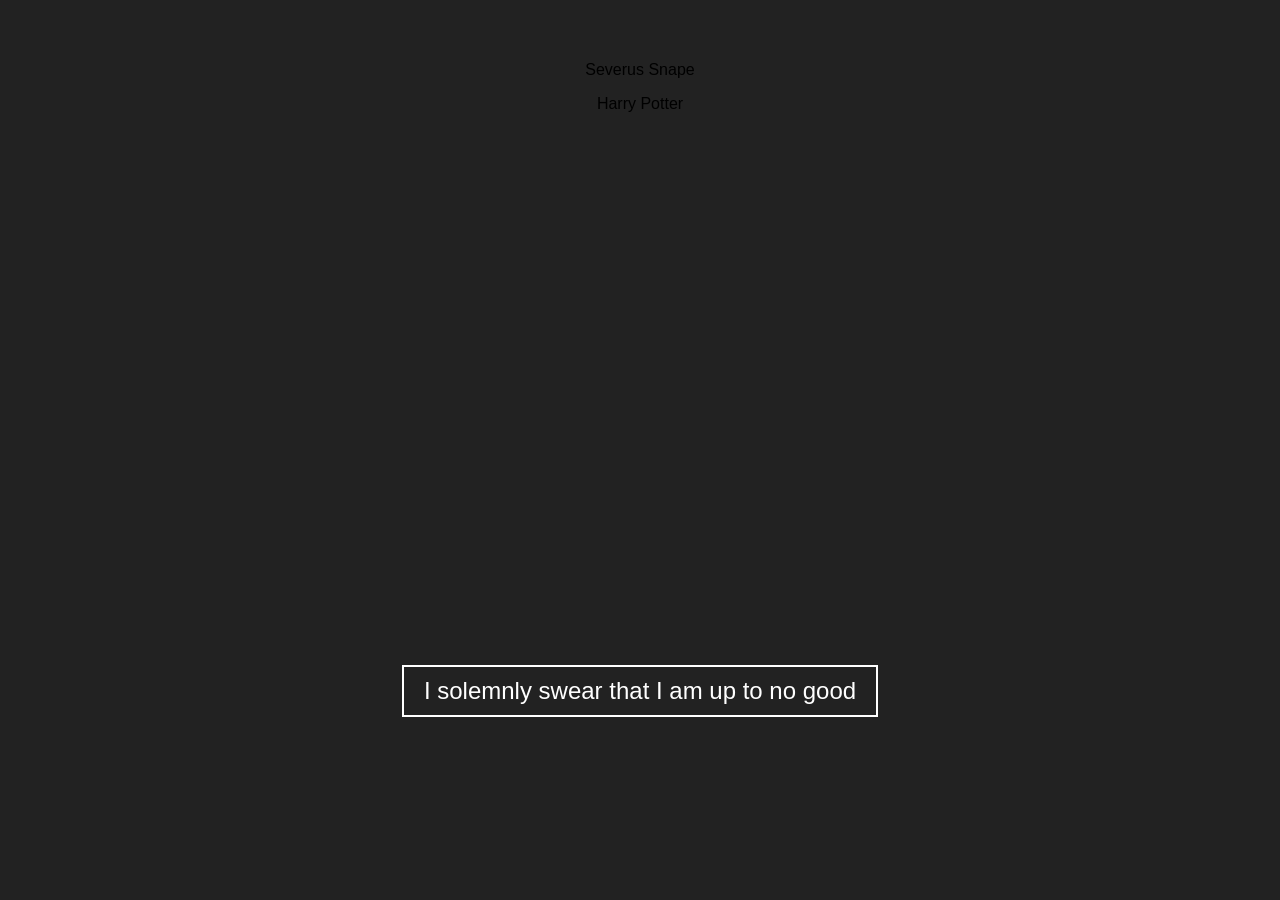
==== index.html @ ff9bb700 "1" ====
<!DOCTYPE html>
<html lang="en">
<head>
    <meta charset="UTF-8">
    <title>Jorge Luis Borges</title>
    <link rel="stylesheet" href="style.css">
</head>
<body>

<div class="main-content">
    <div class="map-base" id="mapBase">
        <div class="map-navigation">
            <a href="/great-hall" class="map-link">Great Hall</a>
            <a href="/library" class="map-link">The Library</a>
            <a href="/dungeons" class="map-link">The Dungeons</a>
        </div>

        <canvas id="footprintCanvas"></canvas>

        <div class="footsteps footsteps-1">
            <div class="footstep left"></div>
            <div class="footstep right"></div>
            <div class="scroll-name"><p>Severus Snape</p></div>
        </div>
        <div class="footsteps footsteps-2">
            <div class="footstep left"></div>
            <div class="footstep right"></div>
            <div class="scroll-name"><p>Harry Potter</p></div>
        </div>

        <div class="map-flap flap--1">
            <div class="map-flap__front"></div>
            <div class="map-flap__back"></div>
        </div>
        <div class="map-flap flap--2">
            <div class="map-flap__front"></div>
            <div class="map-flap__back"></div>
        </div>

        <div class="map-side side-1"><div class="front" style="--image: url('https://meowlivia.s3.us-east-2.amazonaws.com/codepen/map/8.png')"></div><div class="back"></div></div>
        <div class="map-side side-2"><div class="front" style="--image: url('https://meowlivia.s3.us-east-2.amazonaws.com/codepen/map/18.png')"></div><div class="back"></div></div>
        <div class="map-side side-3"><div class="front" style="--image: url('https://meowlivia.s3.us-east-2.amazonaws.com/codepen/map/7.png')"></div><div class="back"></div></div>
        <div class="map-side side-4"><div class="front" style="--image: url('https://meowlivia.s3.us-east-2.amazonaws.com/codepen/map/10.png')"></div><div class="back"></div></div>
        <div class="map-side side-5"><div class="front" style="--image: url('https://meowlivia.s3.us-east-2.amazonaws.com/codepen/map/6.png')"></div><div class="back"></div></div>
        <div class="map-side side-6"><div class="front" style="--image: url('https://meowlivia.s3.us-east-2.amazonaws.com/codepen/map/11.png')"></div><div class="back"></div></div>
    </div>
</div>

<div class="instructions">
    <button class="toggle-map js-toggle">I solemnly swear that I am up to no good</button>
</div>

<script src="https://code.jquery.com/jquery-3.6.0.min.js"></script>
<script src="script.js"></script>
</body>
</html>
---- style.css ----
body {
    background: #222;
    font-family: "Comfortaa", sans-serif;
    margin: 0;
    overflow: hidden;
}

.main-content {
    text-align: center;
    margin-top: 5vh;
}

/* Base Map Container */
.map-base {
    width: 306px;
    height: 600px;
    margin: auto;
    background: url("https://meowlivia.s3.us-east-2.amazonaws.com/codepen/map/9.png") center center / cover;
    position: relative;
    display: inline-block;
}

/* Links inside the map */
.map-navigation {
    position: absolute;
    width: 100%;
    top: 40%;
    z-index: 20;
    display: flex;
    flex-direction: column;
    gap: 20px;
    opacity: 0;
    pointer-events: none;
    transition: opacity 1s ease 2.5s;
}

.map-base.active .map-navigation {
    opacity: 1;
    pointer-events: all;
}

.map-link {
    color: #615349;
    text-decoration: none;
    font-weight: bold;
    font-family: 'Satisfy', cursive;
    font-size: 1.2rem;
}

.map-link:hover { text-decoration: underline; }

/* Canvas for cursor footsteps */
#footprintCanvas {
    position: absolute;
    top: 0;
    left: 0;
    width: 100%;
    height: 100%;
    z-index: 15;
    pointer-events: none;
}

/* 3D Flap & Side Logic */
.map-flap, .map-side {
    position: absolute;
    transform-style: preserve-3d;
    transition: 0.5s ease;
}

.map-flap {
    width: 100%;
    height: 25%;
    left: 0;
    top: 25%;
}

.map-flap__front, .map-flap__back {
    backface-visibility: hidden;
    width: 100%;
    height: 100%;
    position: absolute;
}

.map-flap__back { transform: scale(-1) rotateY(180deg); }

.flap--1 .map-flap__front { background: url("https://meowlivia.s3.us-east-2.amazonaws.com/codepen/map/mini-1.png") center left / cover; }
.flap--1 .map-flap__back { background: url("https://meowlivia.s3.us-east-2.amazonaws.com/codepen/map/mini-3.png") -3px 0 / cover; }
.flap--2 { top: 50%; }
.flap--2 .map-flap__front { background: url("https://meowlivia.s3.us-east-2.amazonaws.com/codepen/map/mini-2.png") center left / cover; }
.flap--2 .map-flap__back { background: url("https://meowlivia.s3.us-east-2.amazonaws.com/codepen/map/mini-4.png") -3px 0 / cover; }

.map-side { height: 600px; width: 152px; top: 0; }
.map-side .front, .map-side .back {
    width: 100%; height: 100%; position: absolute;
    background-size: cover; backface-visibility: hidden;
}
.map-side .back { background-image: url("https://meowlivia.s3.us-east-2.amazonaws.com/codepen/map/back.png"); }

.side-1 { left: 0; margin-left: 1.5px; }
.side-2 { left: 50%; margin-left: -2px; }
.side-3 { left: 0; margin-left: 3px; }
.side-3 .back { transform: rotateY(180deg); }
.side-4 { left: 50%; margin-left: -1px; }
.side-4 .back { transform: rotateY(180deg); }
.side-5 { left: 0; }
.side-5 .back { background-image: url("https://meowlivia.s3.us-east-2.amazonaws.com/codepen/map/1.png"); }
.side-6 { left: 50%; }
.side-6 .back { background-image: url("https://meowlivia.s3.us-east-2.amazonaws.com/codepen/map/17.png"); }

/* Active (Open) States */
.map-base.active .side-1 { transform: rotateY(180deg) skewY(2deg); transform-origin: center left; transition-delay: 0.6s; }
.map-base.active .side-2 { transform: rotateY(180deg) skewY(-2deg); transform-origin: center right; transition-delay: 0.6s; }
.map-base.active .flap--1 { transform: rotateX(180deg); transform-origin: top center; transition-delay: 1.5s; }
.map-base.active .flap--2 { transform: rotateX(180deg); transform-origin: bottom center; transition-delay: 1.8s; }

/* Footstep styling (simplified) */
.footstep {
    position: absolute;
    background: #615349;
    width: 6px;
    height: 12px;
    border-radius: 80% 80% 70% 70%/130% 130% 25% 25%;
    opacity: 0;
}

.map-base.active .footstep { opacity: 1; transition: 0.5s opacity 2.5s; }

/* Toggle Button */
.instructions { text-align: center; margin-top: 20px; }
.toggle-map {
    background: none; color: white; border: 2px solid white;
    padding: 10px 20px; cursor: pointer; font-size: 1.5rem;
}
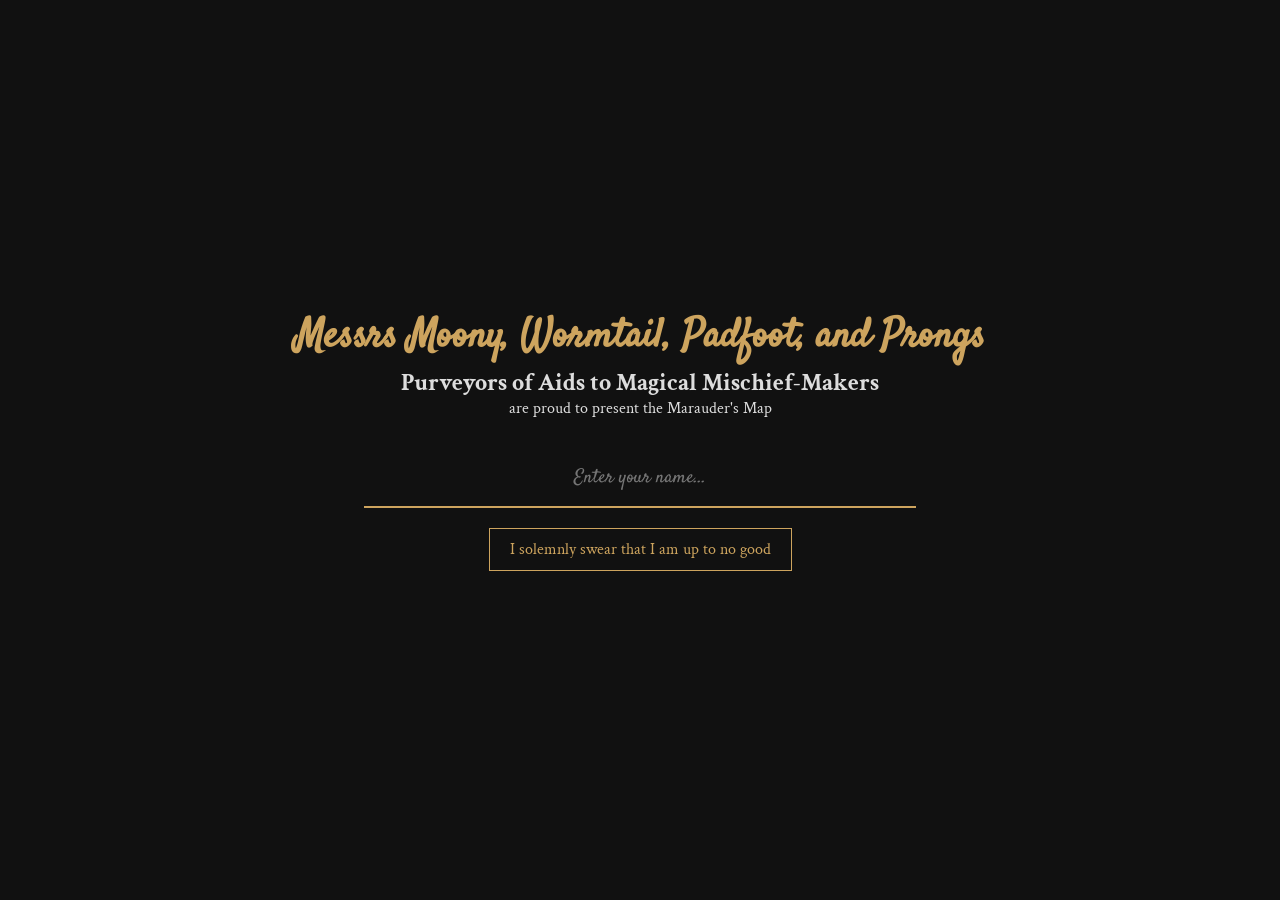
==== commit 3e3f39ff: "2" ====
--- a/index.html
+++ b/index.html
@@ -2,55 +2,26 @@
 <html lang="en">
 <head>
     <meta charset="UTF-8">
-    <title>Jorge Luis Borges</title>
+    <meta name="viewport" content="width=device-width, initial-scale=1.0">
+    <title>The Map Awaits</title>
     <link rel="stylesheet" href="style.css">
+    <link rel="preconnect" href="https://fonts.googleapis.com">
+    <link rel="preconnect" href="https://fonts.gstatic.com" crossorigin>
+    <link href="https://fonts.googleapis.com/css2?family=Crimson+Text:ital,wght@0,400;0,700;1,400&family=Satisfy&display=swap" rel="stylesheet">
 </head>
-<body>
+<body class="intro-body">
 
-<div class="main-content">
-    <div class="map-base" id="mapBase">
-        <div class="map-navigation">
-            <a href="/great-hall" class="map-link">Great Hall</a>
-            <a href="/library" class="map-link">The Library</a>
-            <a href="/dungeons" class="map-link">The Dungeons</a>
+    <div class="intro-container">
+        <h1 class="fade-in">Messrs Moony, Wormtail, Padfoot, and Prongs</h1>
+        <h2 class="fade-in delay-1">Purveyors of Aids to Magical Mischief-Makers</h2>
+        <p class="fade-in delay-2">are proud to present the Marauder's Map</p>
+        
+        <div class="input-group fade-in delay-3">
+            <input type="text" id="visitorName" placeholder="Enter your name..." autocomplete="off">
+            <button id="enterBtn">I solemnly swear that I am up to no good</button>
         </div>
+    </div>
 
-        <canvas id="footprintCanvas"></canvas>
-
-        <div class="footsteps footsteps-1">
-            <div class="footstep left"></div>
-            <div class="footstep right"></div>
-            <div class="scroll-name"><p>Severus Snape</p></div>
-        </div>
-        <div class="footsteps footsteps-2">
-            <div class="footstep left"></div>
-            <div class="footstep right"></div>
-            <div class="scroll-name"><p>Harry Potter</p></div>
-        </div>
-
-        <div class="map-flap flap--1">
-            <div class="map-flap__front"></div>
-            <div class="map-flap__back"></div>
-        </div>
-        <div class="map-flap flap--2">
-            <div class="map-flap__front"></div>
-            <div class="map-flap__back"></div>
-        </div>
-
-        <div class="map-side side-1"><div class="front" style="--image: url('https://meowlivia.s3.us-east-2.amazonaws.com/codepen/map/8.png')"></div><div class="back"></div></div>
-        <div class="map-side side-2"><div class="front" style="--image: url('https://meowlivia.s3.us-east-2.amazonaws.com/codepen/map/18.png')"></div><div class="back"></div></div>
-        <div class="map-side side-3"><div class="front" style="--image: url('https://meowlivia.s3.us-east-2.amazonaws.com/codepen/map/7.png')"></div><div class="back"></div></div>
-        <div class="map-side side-4"><div class="front" style="--image: url('https://meowlivia.s3.us-east-2.amazonaws.com/codepen/map/10.png')"></div><div class="back"></div></div>
-        <div class="map-side side-5"><div class="front" style="--image: url('https://meowlivia.s3.us-east-2.amazonaws.com/codepen/map/6.png')"></div><div class="back"></div></div>
-        <div class="map-side side-6"><div class="front" style="--image: url('https://meowlivia.s3.us-east-2.amazonaws.com/codepen/map/11.png')"></div><div class="back"></div></div>
-    </div>
-</div>
-
-<div class="instructions">
-    <button class="toggle-map js-toggle">I solemnly swear that I am up to no good</button>
-</div>
-
-<script src="https://code.jquery.com/jquery-3.6.0.min.js"></script>
-<script src="script.js"></script>
+    <script src="script.js"></script>
 </body>
 </html>
--- a/style.css
+++ b/style.css
@@ -1,133 +1,299 @@
+/* --- VARIABLES --- */
+:root {
+    --brown: #4a3b32; /* Darker ink color */
+    --paper: #f0e6d2; /* Parchment color */
+    --paper-texture: url("https://www.transparenttextures.com/patterns/aged-paper.png"); 
+}
+
+/* --- GLOBAL RESET & TYPOGRAPHY --- */
+* {
+    box-sizing: border-box;
+    margin: 0;
+    padding: 0;
+}
+
 body {
-    background: #222;
-    font-family: "Comfortaa", sans-serif;
-    margin: 0;
-    overflow: hidden;
+    background-color: #222;
+    background-image: var(--paper-texture);
+    font-family: "Crimson Text", serif;
+    color: var(--brown);
+    overflow-x: hidden;
+}
+
+/* --- INTRO PAGE STYLES --- */
+.intro-body {
+    height: 100vh;
+    display: flex;
+    justify-content: center;
+    align-items: center;
+    background: #111;
+    color: #ddd;
+    text-align: center;
+}
+
+.intro-container h1 {
+    font-family: "Satisfy", cursive;
+    font-size: 2.5rem;
+    color: #cda45e;
+}
+
+.intro-container input {
+    padding: 15px;
+    font-family: "Satisfy", cursive;
+    font-size: 1.2rem;
+    background: transparent;
+    border: none;
+    border-bottom: 2px solid #cda45e;
+    color: #fff;
+    text-align: center;
+    margin-top: 30px;
+    width: 80%;
+}
+
+.intro-container input:focus {
+    outline: none;
+    border-bottom: 2px solid #fff;
+}
+
+.intro-container button {
+    display: block;
+    margin: 20px auto;
+    background: transparent;
+    border: 1px solid #cda45e;
+    color: #cda45e;
+    padding: 10px 20px;
+    font-family: "Crimson Text", serif;
+    font-size: 1rem;
+    cursor: pointer;
+    transition: 0.3s;
+}
+
+.intro-container button:hover {
+    background: #cda45e;
+    color: #111;
+}
+
+/* Animation Utilities */
+.fade-in { opacity: 0; animation: fadeIn 2s forwards; }
+.delay-1 { animation-delay: 1s; }
+.delay-2 { animation-delay: 2s; }
+.delay-3 { animation-delay: 3s; }
+
+@keyframes fadeIn { to { opacity: 1; } }
+
+/* --- MAP PAGE STYLES --- */
+.map-body {
+    background: #222; /* Fallback */
+    min-height: 100vh;
 }
 
 .main-content {
     text-align: center;
-    margin-top: 5vh;
-}
-
-/* Base Map Container */
+    height: 100vh;
+    display: flex;
+    align-items: center;
+    justify-content: center;
+    perspective: 1500px;
+    overflow: hidden; /* Hide overflow during animation */
+}
+
+/* --- THE MAP CORE (Adapted from Inspiration) --- */
 .map-base {
     width: 306px;
     height: 600px;
-    margin: auto;
+    position: relative;
     background: url("https://meowlivia.s3.us-east-2.amazonaws.com/codepen/map/9.png") center center / cover;
-    position: relative;
-    display: inline-block;
-}
-
-/* Links inside the map */
-.map-navigation {
-    position: absolute;
-    width: 100%;
-    top: 40%;
-    z-index: 20;
-    display: flex;
-    flex-direction: column;
-    gap: 20px;
-    opacity: 0;
+    transform-style: preserve-3d;
+    transition: transform 0.5s;
+}
+
+/* Responsive Scaling: Scale the whole map down on small screens */
+@media (max-width: 600px) {
+    .map-base {
+        transform: scale(0.6);
+    }
+}
+
+/* --- FLAPS & SIDES --- */
+.map-flap {
+    transform-style: preserve-3d;
+    position: absolute;
+    width: 100%;
+    height: 25%;
+    left: 0;
+    transition: 0.5s ease;
+}
+
+.map-flap__front, .map-flap__back {
+    backface-visibility: hidden;
+    width: 100%;
+    height: 100%;
+    position: absolute;
+}
+.map-flap__back { transform: scale(-1) rotateY(180deg); }
+
+.flap--1 {
+    top: 25%;
+    z-index: 5;
+}
+.flap--1 .map-flap__front { background: url("https://meowlivia.s3.us-east-2.amazonaws.com/codepen/map/mini-1.png") center left / cover; }
+.flap--1 .map-flap__back { background: url("https://meowlivia.s3.us-east-2.amazonaws.com/codepen/map/mini-3.png") -3px 0/ cover; }
+
+.flap--2 {
+    top: 50%;
+    z-index: 5;
+}
+.flap--2 .map-flap__front { background: url("https://meowlivia.s3.us-east-2.amazonaws.com/codepen/map/mini-2.png") center left / cover; }
+.flap--2 .map-flap__back { background: url("https://meowlivia.s3.us-east-2.amazonaws.com/codepen/map/mini-4.png") -3px 0/ cover; }
+
+/* Side Panels */
+.map-side {
+    height: 600px;
+    width: 152px;
+    position: absolute;
+    transform-style: preserve-3d;
+    transition: 0.3s ease;
+    top: 0;
+}
+
+.map-side .front, .map-side .back {
+    width: 100%;
+    height: 100%;
+    position: absolute;
+    background-size: cover;
+    backface-visibility: hidden;
+}
+
+.map-side .back { background-image: url(https://meowlivia.s3.us-east-2.amazonaws.com/codepen/map/back.png); }
+
+.side-1 { left: 0; margin-left: 1.5px; z-index: 4; }
+.side-2 { left: 50%; margin-left: -2px; z-index: 4; }
+
+.side-3 { left: 0; margin-left: 3px; z-index: 3; }
+.side-3 .back { transform: rotateY(180deg); }
+
+.side-4 { left: 50%; margin-left: -1px; z-index: 3; }
+.side-4 .back { transform: rotateY(180deg); }
+
+.side-5 { left: 0; z-index: 2; }
+.side-5 .back { background-image: url(https://meowlivia.s3.us-east-2.amazonaws.com/codepen/map/1.png); }
+
+.side-6 { left: 50%; z-index: 2; }
+.side-6 .back { background-image: url(https://meowlivia.s3.us-east-2.amazonaws.com/codepen/map/17.png); }
+
+
+/* --- OPEN STATE ANIMATION --- */
+.map-base.active .flap--1 { transform: rotateX(180deg); transform-origin: top center; transition: 0.6s transform 1s; }
+.map-base.active .flap--2 { transform: rotateX(180deg); transform-origin: bottom center; transition: 0.6s transform 1.2s; }
+
+.map-base.active .side-1 { transform-origin: center left; transform: rotateY(180deg) skewY(2deg); transition: 0.5s all ease-in-out 0.6s; }
+.map-base.active .side-1 .front { transform: rotateY(180deg); }
+
+.map-base.active .side-2 { transform-origin: center right; transform: rotateY(180deg) skewY(-2deg); transition: 0.5s all ease-in-out 0.6s; }
+.map-base.active .side-2 .front { transform: rotateY(180deg); }
+
+.map-base.active .side-3 { left: -50%; transform: skewY(2deg) translateX(-100%); top: 8px; transition: 0.5s transform ease 0.8s, 0.3s left ease 0.8s, 0.5s top ease 0.8s; }
+.map-base.active .side-4 { left: 100%; transform: skewY(-2deg) translateX(100%); top: 8px; margin-left: -7px; transition: 0.5s transform ease 0.8s, 0.3s left ease 0.8s, 0.5s top ease 0.8s, 0.5s margin ease 0.8s; }
+
+.map-base.active .side-5 { left: -100%; transform-origin: center left; transform: rotateY(180deg); transition: 0.5s transform, 0.7s left 0.8s, 0.2s margin 0.8s; top: 0px; margin-left: 4px; }
+.map-base.active .side-5 .front { transform: rotateY(180deg); }
+
+.map-base.active .side-6 { left: 150%; transform: rotateY(180deg); transform-origin: center right; margin-left: -8px; transition: 0.5s transform 0.3s, 0.7s left 0.8s, 0.5s top 0.8s, 0.5s margin 0.8s; }
+.map-base.active .side-6 .front { transform: rotateY(180deg); }
+
+/* --- LINKS / NAVIGATION --- */
+.map-link {
+    position: absolute;
+    text-decoration: none;
+    color: var(--brown);
+    font-family: "Satisfy", cursive;
+    font-size: 1.2rem;
+    padding: 10px;
+    border: 1px dashed var(--brown);
+    background: rgba(240, 230, 210, 0.7);
+    transition: 0.3s;
+    opacity: 0; /* Hidden until map opens */
     pointer-events: none;
-    transition: opacity 1s ease 2.5s;
-}
-
-.map-base.active .map-navigation {
+    z-index: 100;
+    text-align: center;
+    box-shadow: 0 0 5px rgba(0,0,0,0.2);
+}
+
+.map-link span { display: block; font-weight: bold; }
+.map-link small { font-family: "Crimson Text", serif; font-size: 0.9rem; }
+
+.map-link:hover {
+    background: var(--brown);
+    color: #fff;
+    border-style: solid;
+}
+
+/* Positioning Links */
+.left-link { top: 40%; left: 20%; transform: rotate(-5deg); }
+.right-link { top: 40%; right: 20%; transform: rotate(5deg); }
+.center-link { bottom: 50px; left: 50%; transform: translateX(-50%); width: 120px; }
+
+/* Reveal links only when map is active */
+.map-base.active .map-link {
     opacity: 1;
-    pointer-events: all;
-}
-
-.map-link {
-    color: #615349;
-    text-decoration: none;
-    font-weight: bold;
-    font-family: 'Satisfy', cursive;
-    font-size: 1.2rem;
-}
-
-.map-link:hover { text-decoration: underline; }
-
-/* Canvas for cursor footsteps */
-#footprintCanvas {
-    position: absolute;
+    pointer-events: auto;
+    transition: opacity 1s ease 2s; /* Delay appearance until map unfolds */
+}
+
+/* --- FOOTPRINTS & CURSOR --- */
+.cursor-follower {
+    position: fixed;
+    pointer-events: none; /* Let clicks pass through */
+    z-index: 9999;
     top: 0;
     left: 0;
-    width: 100%;
-    height: 100%;
-    z-index: 15;
+    will-change: transform;
+}
+
+#cursor-name {
+    background: url('https://meowlivia.s3.us-east-2.amazonaws.com/codepen/map/scroll.svg') center center / cover;
+    padding: 5px 20px;
+    font-family: "Satisfy", cursive;
+    color: var(--brown);
+    font-weight: bold;
+    font-size: 1.1rem;
+    white-space: nowrap;
+    position: absolute;
+    top: -40px;
+    left: 10px;
+}
+
+.footprint {
+    position: absolute;
+    width: 10px;
+    height: 18px;
+    background: var(--brown);
+    border-radius: 50% 50% 50% 50% / 60% 60% 40% 40%; /* Shoe shape */
+    opacity: 0.6;
     pointer-events: none;
-}
-
-/* 3D Flap & Side Logic */
-.map-flap, .map-side {
-    position: absolute;
-    transform-style: preserve-3d;
-    transition: 0.5s ease;
-}
-
-.map-flap {
-    width: 100%;
-    height: 25%;
-    left: 0;
-    top: 25%;
-}
-
-.map-flap__front, .map-flap__back {
-    backface-visibility: hidden;
-    width: 100%;
-    height: 100%;
-    position: absolute;
-}
-
-.map-flap__back { transform: scale(-1) rotateY(180deg); }
-
-.flap--1 .map-flap__front { background: url("https://meowlivia.s3.us-east-2.amazonaws.com/codepen/map/mini-1.png") center left / cover; }
-.flap--1 .map-flap__back { background: url("https://meowlivia.s3.us-east-2.amazonaws.com/codepen/map/mini-3.png") -3px 0 / cover; }
-.flap--2 { top: 50%; }
-.flap--2 .map-flap__front { background: url("https://meowlivia.s3.us-east-2.amazonaws.com/codepen/map/mini-2.png") center left / cover; }
-.flap--2 .map-flap__back { background: url("https://meowlivia.s3.us-east-2.amazonaws.com/codepen/map/mini-4.png") -3px 0 / cover; }
-
-.map-side { height: 600px; width: 152px; top: 0; }
-.map-side .front, .map-side .back {
-    width: 100%; height: 100%; position: absolute;
-    background-size: cover; backface-visibility: hidden;
-}
-.map-side .back { background-image: url("https://meowlivia.s3.us-east-2.amazonaws.com/codepen/map/back.png"); }
-
-.side-1 { left: 0; margin-left: 1.5px; }
-.side-2 { left: 50%; margin-left: -2px; }
-.side-3 { left: 0; margin-left: 3px; }
-.side-3 .back { transform: rotateY(180deg); }
-.side-4 { left: 50%; margin-left: -1px; }
-.side-4 .back { transform: rotateY(180deg); }
-.side-5 { left: 0; }
-.side-5 .back { background-image: url("https://meowlivia.s3.us-east-2.amazonaws.com/codepen/map/1.png"); }
-.side-6 { left: 50%; }
-.side-6 .back { background-image: url("https://meowlivia.s3.us-east-2.amazonaws.com/codepen/map/17.png"); }
-
-/* Active (Open) States */
-.map-base.active .side-1 { transform: rotateY(180deg) skewY(2deg); transform-origin: center left; transition-delay: 0.6s; }
-.map-base.active .side-2 { transform: rotateY(180deg) skewY(-2deg); transform-origin: center right; transition-delay: 0.6s; }
-.map-base.active .flap--1 { transform: rotateX(180deg); transform-origin: top center; transition-delay: 1.5s; }
-.map-base.active .flap--2 { transform: rotateX(180deg); transform-origin: bottom center; transition-delay: 1.8s; }
-
-/* Footstep styling (simplified) */
-.footstep {
-    position: absolute;
-    background: #615349;
-    width: 6px;
-    height: 12px;
-    border-radius: 80% 80% 70% 70%/130% 130% 25% 25%;
-    opacity: 0;
-}
-
-.map-base.active .footstep { opacity: 1; transition: 0.5s opacity 2.5s; }
-
-/* Toggle Button */
-.instructions { text-align: center; margin-top: 20px; }
-.toggle-map {
-    background: none; color: white; border: 2px solid white;
-    padding: 10px 20px; cursor: pointer; font-size: 1.5rem;
+    animation: fadeOut 2s forwards;
+    z-index: 9998;
+}
+
+@keyframes fadeOut {
+    0% { opacity: 0.6; }
+    100% { opacity: 0; transform: scale(0.8); }
+}
+
+/* Controls */
+.controls {
+    position: fixed;
+    bottom: 20px;
+    width: 100%;
+    text-align: center;
+    z-index: 200;
+}
+.controls button {
+    font-family: "Satisfy", cursive;
+    background: rgba(0,0,0,0.5);
+    color: #fff;
+    border: 1px solid #fff;
+    padding: 10px 20px;
+    cursor: pointer;
+    font-size: 1.2rem;
 }
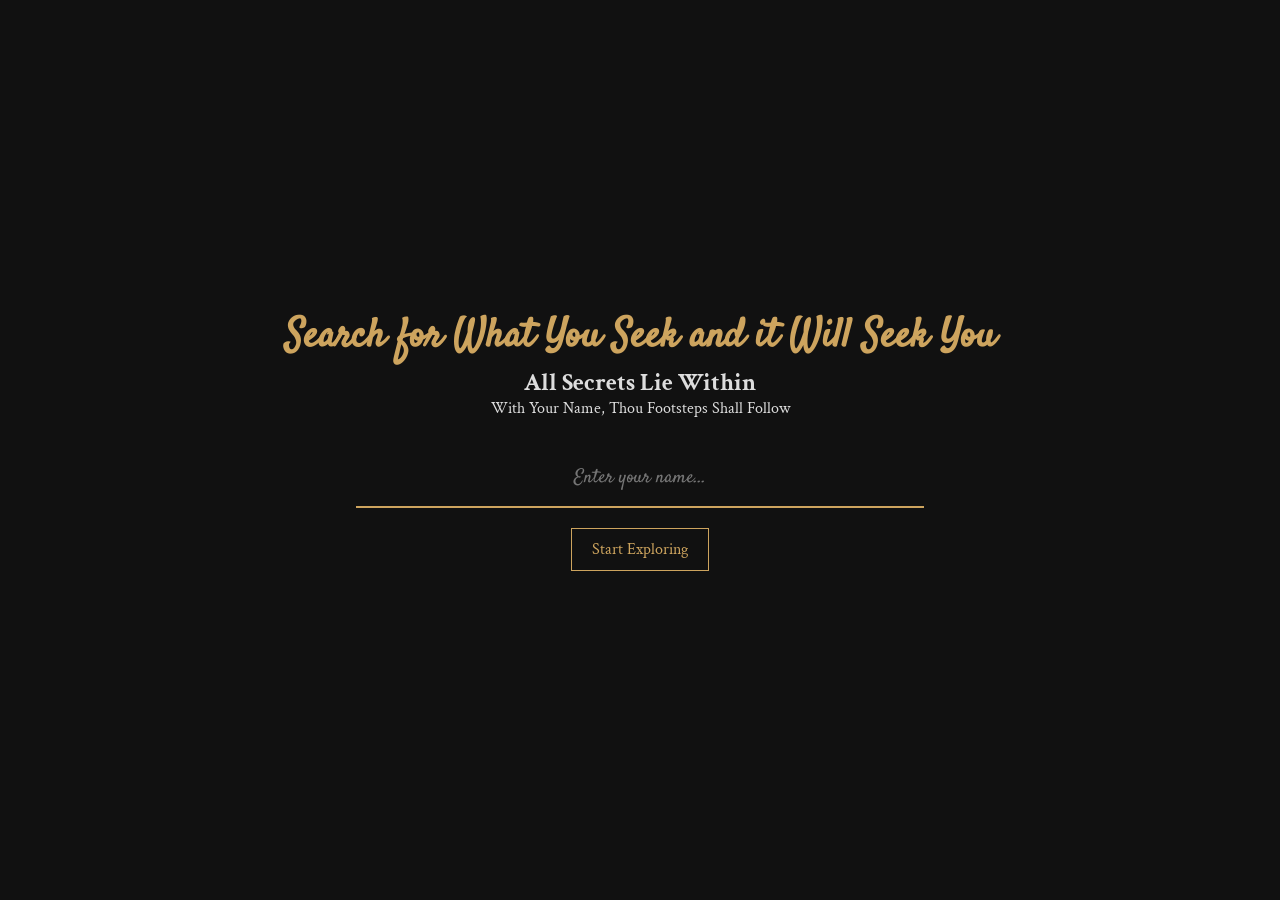
==== commit 456e7a2a: "Final Commites" ====
--- a/index.html
+++ b/index.html
@@ -1,27 +1,27 @@
 <!DOCTYPE html>
 <html lang="en">
 <head>
-    <meta charset="UTF-8">
-    <meta name="viewport" content="width=device-width, initial-scale=1.0">
-    <title>The Map Awaits</title>
-    <link rel="stylesheet" href="style.css">
-    <link rel="preconnect" href="https://fonts.googleapis.com">
-    <link rel="preconnect" href="https://fonts.gstatic.com" crossorigin>
-    <link href="https://fonts.googleapis.com/css2?family=Crimson+Text:ital,wght@0,400;0,700;1,400&family=Satisfy&display=swap" rel="stylesheet">
+<meta charset="UTF-8">
+<meta name="viewport" content="width=device-width, initial-scale=1.0">
+<title>The Dungeon Awaits</title>
+<link rel="stylesheet" href="indexstyle.css">
+<link rel="preconnect" href="https://fonts.googleapis.com">
+<link rel="preconnect" href="https://fonts.gstatic.com" crossorigin>
+<link href="https://fonts.googleapis.com/css2?family=Crimson+Text:ital,wght@0,400;0,700;1,400&family=Satisfy&display=swap" rel="stylesheet">
+<link rel="icon" type="image/png" href="Favicon.png">
 </head>
 <body class="intro-body">
 
-    <div class="intro-container">
-        <h1 class="fade-in">Messrs Moony, Wormtail, Padfoot, and Prongs</h1>
-        <h2 class="fade-in delay-1">Purveyors of Aids to Magical Mischief-Makers</h2>
-        <p class="fade-in delay-2">are proud to present the Marauder's Map</p>
-        
-        <div class="input-group fade-in delay-3">
-            <input type="text" id="visitorName" placeholder="Enter your name..." autocomplete="off">
-            <button id="enterBtn">I solemnly swear that I am up to no good</button>
-        </div>
-    </div>
+<div class="intro-container">
+<h1 class="fade-in">Search for What You Seek and it Will Seek You</h1>
+<h2 class="fade-in delay-1">All Secrets Lie Within</h2>
+<p class="fade-in delay-2">With Your Name, Thou Footsteps Shall Follow</p>
+<div class="input-group fade-in delay-3">
+<input type="text" id="visitorName" placeholder="Enter your name..." autocomplete="off">
+<button id="enterBtn">Start Exploring</button>
+</div>
+</div>
 
-    <script src="script.js"></script>
+<script src="script.js"></script>
 </body>
 </html>
--- a/indexstyle.css
+++ b/indexstyle.css
@@ -0,0 +1,333 @@
+main-content {
+perspective: 1500px;
+}
+
+.map-base {
+position: relative;
+width: 600px; /* Base width */
+height: 400px;
+transform-style: preserve-3d;
+transition: transform 1.5s ease-in-out;
+}
+
+/* Logic to unfold when the 'open' class is added via JS */
+.map-base.open .flap--1 { transform: rotateY(-180deg); }
+.map-base.open .flap--2 { transform: rotateY(180deg); }
+
+.map-base.open .side-1 { transform: translateX(-200%) rotateY(-180deg); }
+.map-base.open .side-6 { transform: translateX(200%) rotateY(180deg); }
+/* Add similar staggered transforms for other sides */
+
+.map-base {
+display: flex;
+justify-content: center;
+align-items: center;
+min-height: 80vh; /* Ensures the container doesn't have 0 height */
+margin: 0 auto;
+}
+
+.map-side, .map-flap {
+width: 300px; /* Must match your slice width */
+height: 600px; /* Must match your slice height */
+background-size: cover;
+}
+
+/* --- VARIABLES --- */
+:root {
+--brown: #4a3b32; /* Darker ink color */
+--paper: #f0e6d2; /* Parchment color */
+--paper-texture: url("https://www.transparenttextures.com/patterns/aged-paper.png");
+}
+
+/* --- GLOBAL RESET & TYPOGRAPHY --- */
+* {
+box-sizing: border-box;
+margin: 0;
+padding: 0;
+}
+
+body {
+background-color: #222;
+background-image: var(--paper-texture);
+font-family: "Crimson Text", serif;
+color: var(--brown);
+overflow-x: hidden;
+}
+
+/* --- INTRO PAGE STYLES --- */
+.intro-body {
+height: 100vh;
+display: flex;
+justify-content: center;
+align-items: center;
+background: #111;
+color: #ddd;
+text-align: center;
+}
+
+.intro-container h1 {
+font-family: "Satisfy", cursive;
+font-size: 2.5rem;
+color: #cda45e;
+}
+
+.intro-container input {
+padding: 15px;
+font-family: "Satisfy", cursive;
+font-size: 1.2rem;
+background: transparent;
+border: none;
+border-bottom: 2px solid #cda45e;
+color: #fff;
+text-align: center;
+margin-top: 30px;
+width: 80%;
+}
+
+.intro-container input:focus {
+outline: none;
+border-bottom: 2px solid #fff;
+}
+
+.intro-container button {
+display: block;
+margin: 20px auto;
+background: transparent;
+border: 1px solid #cda45e;
+color: #cda45e;
+padding: 10px 20px;
+font-family: "Crimson Text", serif;
+font-size: 1rem;
+cursor: pointer;
+transition: 0.3s;
+}
+
+.intro-container button:hover {
+background: #cda45e;
+color: #111;
+}
+
+/* Animation Utilities */
+.fade-in { opacity: 0; animation: fadeIn 2s forwards; }
+.delay-1 { animation-delay: 1s; }
+.delay-2 { animation-delay: 2s; }
+.delay-3 { animation-delay: 3s; }
+
+@keyframes fadeIn { to { opacity: 1; } }
+
+/* --- MAP PAGE STYLES --- */
+.map-body {
+background: #222; /* Fallback */
+min-height: 100vh;
+}
+
+.main-content {
+text-align: center;
+height: 100vh;
+display: flex;
+align-items: center;
+justify-content: center;
+perspective: 1500px;
+overflow: hidden; /* Hide overflow during animation */
+}
+
+/* --- THE MAP CORE (Adapted from Inspiration) --- */
+.map-base {
+width: 306px;
+height: 600px;
+position: relative;
+background: url("https://meowlivia.s3.us-east-2.amazonaws.com/codepen/map/9.png") center center / cover;
+transform-style: preserve-3d;
+transition: transform 0.5s;
+}
+
+/* Responsive Scaling: Scale the whole map down on small screens */
+@media (max-width: 600px) {
+.map-base {
+transform: scale(0.6);
+}
+}
+
+/* --- FLAPS & SIDES --- */
+.map-flap {
+transform-style: preserve-3d;
+position: absolute;
+width: 100%;
+height: 25%;
+left: 0;
+transition: 0.5s ease;
+}
+
+.map-flap__front, .map-flap__back {
+backface-visibility: hidden;
+width: 100%;
+height: 100%;
+position: absolute;
+}
+.map-flap__back { transform: scale(-1) rotateY(180deg); }
+
+.flap--1 {
+top: 25%;
+z-index: 5;
+}
+.flap--1 .map-flap__front { background: url("https://meowlivia.s3.us-east-2.amazonaws.com/codepen/map/mini-1.png") center left / cover; }
+.flap--1 .map-flap__back { background: url("https://meowlivia.s3.us-east-2.amazonaws.com/codepen/map/mini-3.png") -3px 0/ cover; }
+
+.flap--2 {
+top: 50%;
+z-index: 5;
+}
+.flap--2 .map-flap__front { background: url("https://meowlivia.s3.us-east-2.amazonaws.com/codepen/map/mini-2.png") center left / cover; }
+.flap--2 .map-flap__back { background: url("https://meowlivia.s3.us-east-2.amazonaws.com/codepen/map/mini-4.png") -3px 0/ cover; }
+
+/* Side Panels */
+.map-side {
+height: 600px;
+width: 152px;
+position: absolute;
+transform-style: preserve-3d;
+transition: 0.3s ease;
+top: 0;
+}
+
+.map-side .front, .map-side .back {
+width: 100%;
+height: 100%;
+position: absolute;
+background-size: cover;
+backface-visibility: hidden;
+}
+
+.map-side .back { background-image: url(https://meowlivia.s3.us-east-2.amazonaws.com/codepen/map/back.png); }
+
+.side-1 { left: 0; margin-left: 1.5px; z-index: 4; }
+.side-2 { left: 50%; margin-left: -2px; z-index: 4; }
+
+.side-3 { left: 0; margin-left: 3px; z-index: 3; }
+.side-3 .back { transform: rotateY(180deg); }
+
+.side-4 { left: 50%; margin-left: -1px; z-index: 3; }
+.side-4 .back { transform: rotateY(180deg); }
+
+.side-5 { left: 0; z-index: 2; }
+.side-5 .back { background-image: url(https://meowlivia.s3.us-east-2.amazonaws.com/codepen/map/1.png); }
+
+.side-6 { left: 50%; z-index: 2; }
+.side-6 .back { background-image: url(https://meowlivia.s3.us-east-2.amazonaws.com/codepen/map/17.png); }
+
+
+/* --- OPEN STATE ANIMATION --- */
+.map-base.active .flap--1 { transform: rotateX(180deg); transform-origin: top center; transition: 0.6s transform 1s; }
+.map-base.active .flap--2 { transform: rotateX(180deg); transform-origin: bottom center; transition: 0.6s transform 1.2s; }
+
+.map-base.active .side-1 { transform-origin: center left; transform: rotateY(180deg) skewY(2deg); transition: 0.5s all ease-in-out 0.6s; }
+.map-base.active .side-1 .front { transform: rotateY(180deg); }
+
+.map-base.active .side-2 { transform-origin: center right; transform: rotateY(180deg) skewY(-2deg); transition: 0.5s all ease-in-out 0.6s; }
+.map-base.active .side-2 .front { transform: rotateY(180deg); }
+
+.map-base.active .side-3 { left: -50%; transform: skewY(2deg) translateX(-100%); top: 8px; transition: 0.5s transform ease 0.8s, 0.3s left ease 0.8s, 0.5s top ease 0.8s; }
+.map-base.active .side-4 { left: 100%; transform: skewY(-2deg) translateX(100%); top: 8px; margin-left: -7px; transition: 0.5s transform ease 0.8s, 0.3s left ease 0.8s, 0.5s top ease 0.8s, 0.5s margin ease 0.8s; }
+
+.map-base.active .side-5 { left: -100%; transform-origin: center left; transform: rotateY(180deg); transition: 0.5s transform, 0.7s left 0.8s, 0.2s margin 0.8s; top: 0px; margin-left: 4px; }
+.map-base.active .side-5 .front { transform: rotateY(180deg); }
+
+.map-base.active .side-6 { left: 150%; transform: rotateY(180deg); transform-origin: center right; margin-left: -8px; transition: 0.5s transform 0.3s, 0.7s left 0.8s, 0.5s top 0.8s, 0.5s margin 0.8s; }
+.map-base.active .side-6 .front { transform: rotateY(180deg); }
+
+/* --- LINKS / NAVIGATION --- */
+.map-link {
+position: absolute;
+text-decoration: none;
+color: var(--brown);
+font-family: "Satisfy", cursive;
+font-size: 1.2rem;
+padding: 10px;
+border: 1px dashed var(--brown);
+background: rgba(240, 230, 210, 0.7);
+transition: 0.3s;
+opacity: 0; /* Hidden until map opens */
+pointer-events: none;
+z-index: 100;
+text-align: center;
+box-shadow: 0 0 5px rgba(0,0,0,0.2);
+}
+
+.map-link span { display: block; font-weight: bold; }
+.map-link small { font-family: "Crimson Text", serif; font-size: 0.9rem; }
+
+.map-link:hover {
+background: var(--brown);
+color: #fff;
+border-style: solid;
+}
+
+/* Positioning Links */
+.left-link { top: 40%; left: 20%; transform: rotate(-5deg); }
+.right-link { top: 40%; right: 20%; transform: rotate(5deg); }
+.center-link { bottom: 50px; left: 50%; transform: translateX(-50%); width: 120px; }
+
+/* Reveal links only when map is active */
+.map-base.active .map-link {
+opacity: 1;
+pointer-events: auto;
+transition: opacity 1s ease 2s; /* Delay appearance until map unfolds */
+}
+
+/* --- FOOTPRINTS & CURSOR --- */
+.cursor-follower {
+position: fixed;
+pointer-events: none; /* Let clicks pass through */
+z-index: 9999;
+top: 0;
+left: 0;
+will-change: transform;
+}
+
+#cursor-name {
+background: url('https://meowlivia.s3.us-east-2.amazonaws.com/codepen/map/scroll.svg') center center / cover;
+padding: 5px 20px;
+font-family: "Satisfy", cursive;
+color: var(--brown);
+font-weight: bold;
+font-size: 1.1rem;
+white-space: nowrap;
+position: absolute;
+top: -40px;
+left: 10px;
+}
+
+.footprint {
+position: absolute;
+width: 10px;
+height: 18px;
+background: var(--brown);
+border-radius: 50% 50% 50% 50% / 60% 60% 40% 40%; /* Shoe shape */
+opacity: 0.6;
+pointer-events: none;
+animation: fadeOut 2s forwards;
+z-index: 9998;
+}
+
+@keyframes fadeOut {
+0% { opacity: 0.6; }
+100% { opacity: 0; transform: scale(0.8); }
+}
+
+/* Controls */
+.controls {
+position: fixed;
+bottom: 20px;
+width: 100%;
+text-align: center;
+z-index: 200;
+}
+.controls button {
+font-family: "Satisfy", cursive;
+background: rgba(0,0,0,0.5);
+color: #fff;
+border: 1px solid #fff;
+padding: 10px 20px;
+cursor: pointer;
+font-size: 1.2rem;
+}
